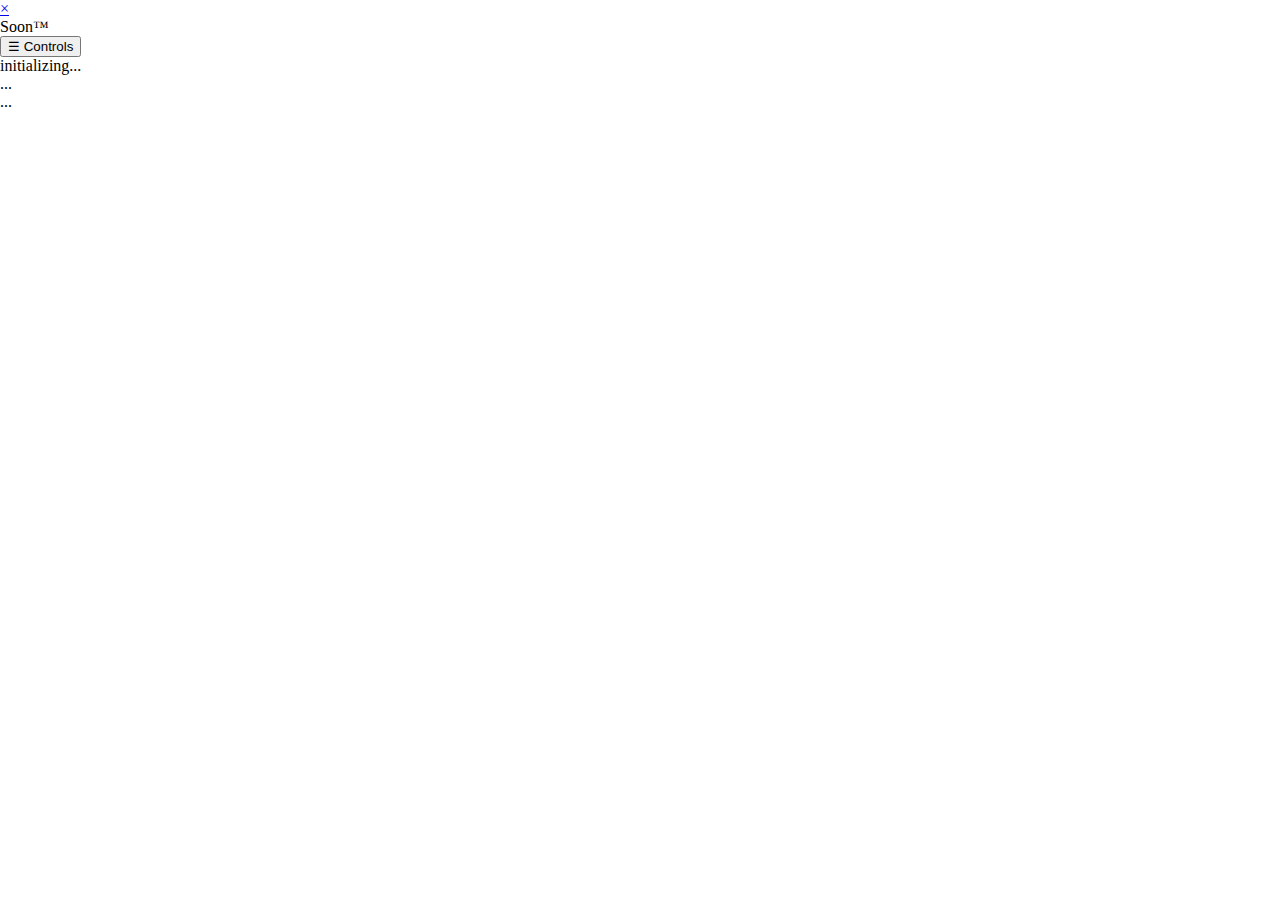
==== templates/index.html @ 85a24cbb "renamed html to match cornerstone website" ====
<!DOCTYPE html>
<html>
    <head>
        <link rel="shortcut icon" href="{{ url_for('static', filename='favicon.ico') }}">
        <meta charset="utf-8">
        <title>Stanton Starmap</title>
        <style> body { margin: 0; } </style>
        <link rel="stylesheet" href="static/webview.css">
    </head>
    <body>
        <script src='static/js/animate.js' type='module'> </script>
        <script>
            /* Set the width of the sidebar to 250px (show it) */
            function openNav() {
                mySidepanel.style.width = "300px";
            }

            /* Set the width of the sidebar to 0 (hide it) */
            function closeNav() {
                mySidepanel.style.width = "0";
            }
        </script>

        <div id="container">
            <div id="mySidepanel" class="sidepanel">
                <form autocomplete='off' class='sidepanel_form' onSubmit="return false">
                    <a href="javascript:void(0)" class="closebtn" onclick="closeNav()">&times;</a>
                </form>
                Soon™
            </div>
            <button class="openbtn" onclick="openNav()" position=absolute style="top:0">&#9776; Controls</button>
        </div>
        <div id="hud0" class="hud0"> initializing...  </div>
        <div id="hud1" class="hud1"> ...  </div>
        <div id="hud2" class="hud2"> ...  </div>
        <div id="hud_popup" class="hudpopup"> </div>
    </body>
</html>
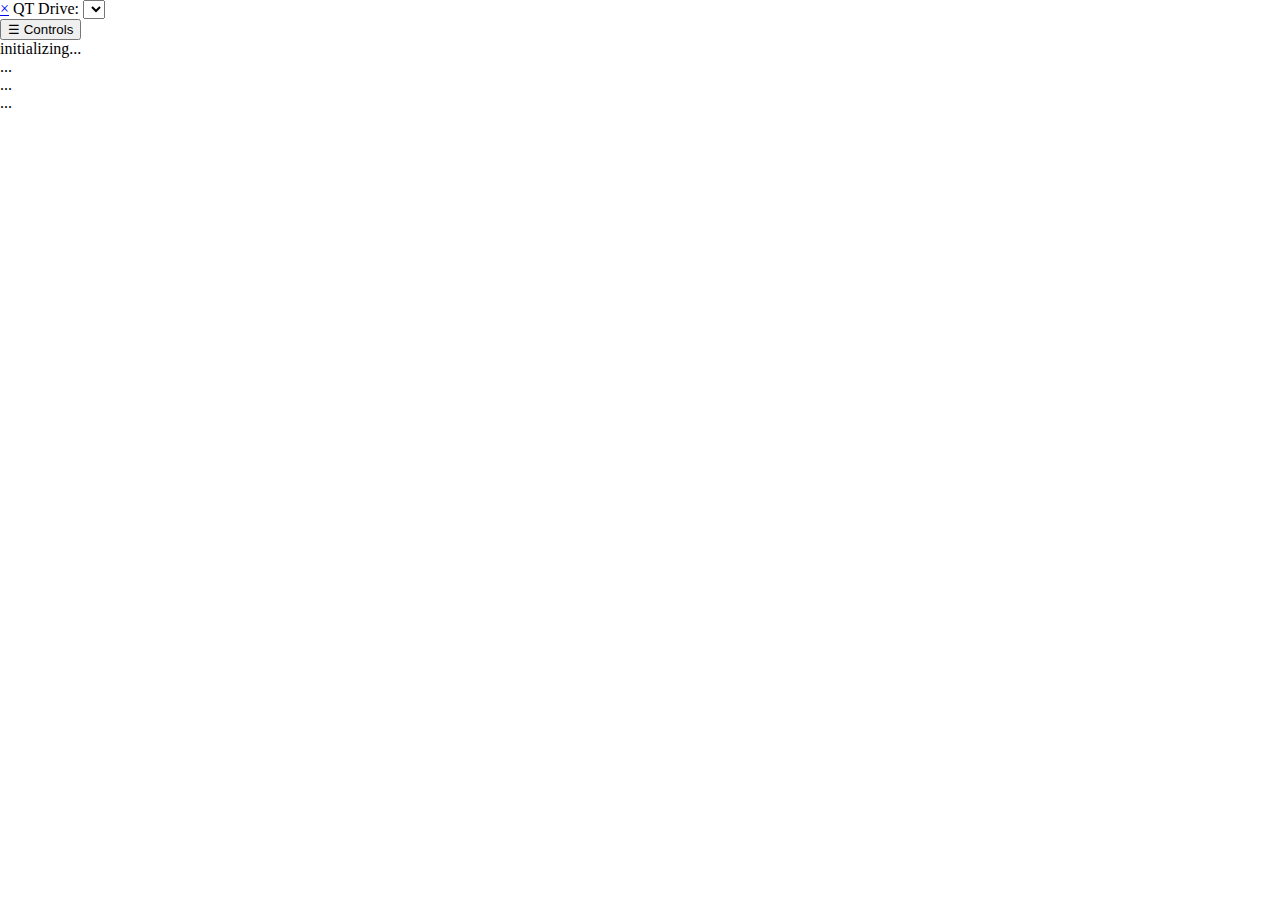
==== commit 688c9e6c: "display travel time after selecting drive" ====
--- a/templates/index.html
+++ b/templates/index.html
@@ -9,10 +9,11 @@
     </head>
     <body>
         <script src='static/js/animate.js' type='module'> </script>
+        <script src="https://ajax.googleapis.com/ajax/libs/jquery/3.5.1/jquery.min.js"></script>
         <script>
-            /* Set the width of the sidebar to 250px (show it) */
+            /* Set the width of the sidebar */
             function openNav() {
-                mySidepanel.style.width = "300px";
+                mySidepanel.style.width = "250px";
             }
 
             /* Set the width of the sidebar to 0 (hide it) */
@@ -25,14 +26,16 @@
             <div id="mySidepanel" class="sidepanel">
                 <form autocomplete='off' class='sidepanel_form' onSubmit="return false">
                     <a href="javascript:void(0)" class="closebtn" onclick="closeNav()">&times;</a>
+                    <label for="select_drive">QT Drive:</label>
+                    <select name="select_drive" id="select_drive"> </select>
                 </form>
-                Soon™
             </div>
             <button class="openbtn" onclick="openNav()" position=absolute style="top:0">&#9776; Controls</button>
         </div>
         <div id="hud0" class="hud0"> initializing...  </div>
         <div id="hud1" class="hud1"> ...  </div>
         <div id="hud2" class="hud2"> ...  </div>
+        <div id="hud3" class="hud3"> ...  </div>
         <div id="hud_popup" class="hudpopup"> </div>
     </body>
 </html>
